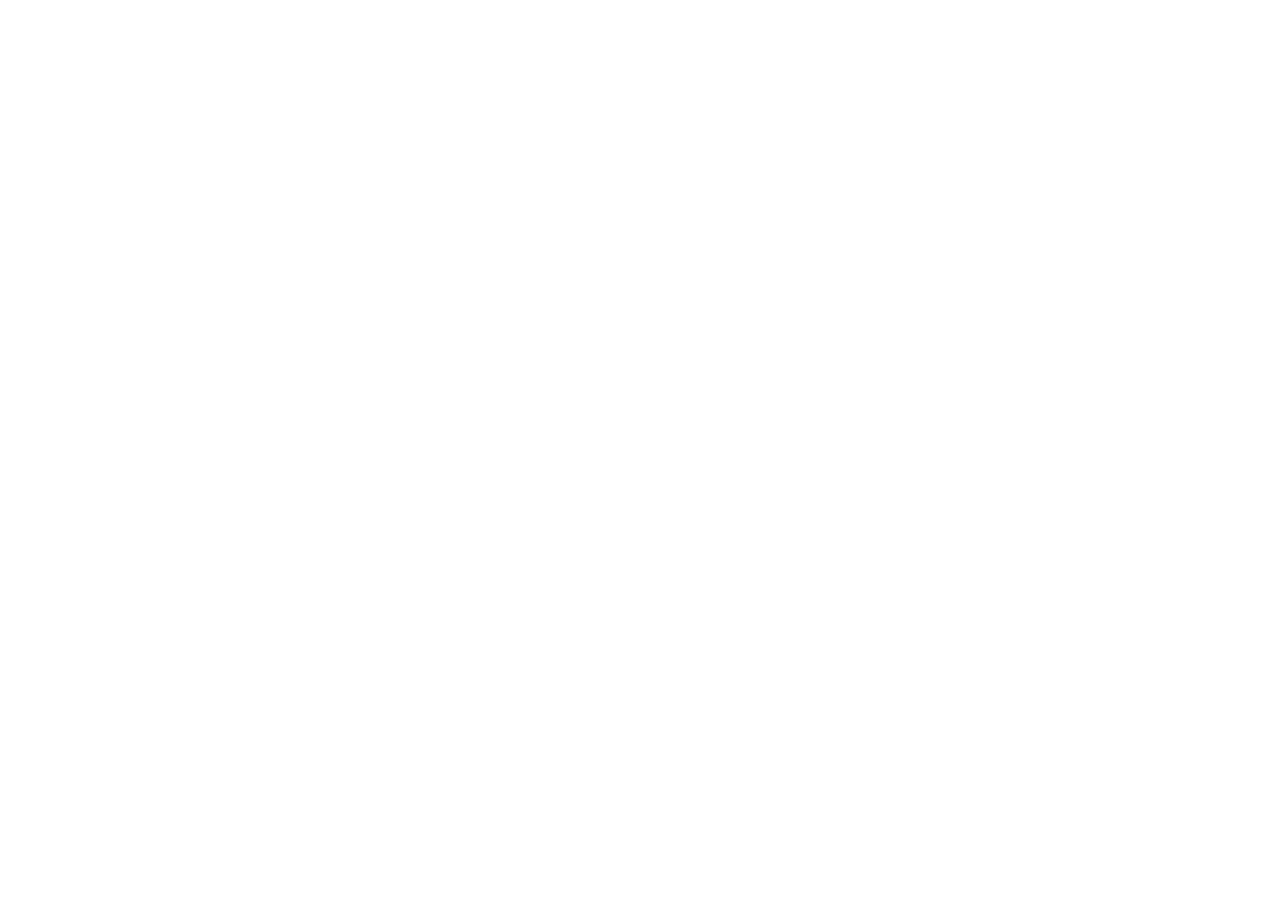
==== index.html @ e5ec2e8b "ejercicio 1 done" ====
<!DOCTYPE html>
<html>
<head>
    <meta charset="utf-8" />
    <meta http-equiv="X-UA-Compatible" content="IE=edge">
    <title>Page Title</title>
    <meta name="viewport" content="width=device-width, initial-scale=1">
    <link rel="stylesheet" type="text/css" media="screen" href="main.css" />
    <script src="main.js"></script>
</head>
<body>
    
</body>
</html>
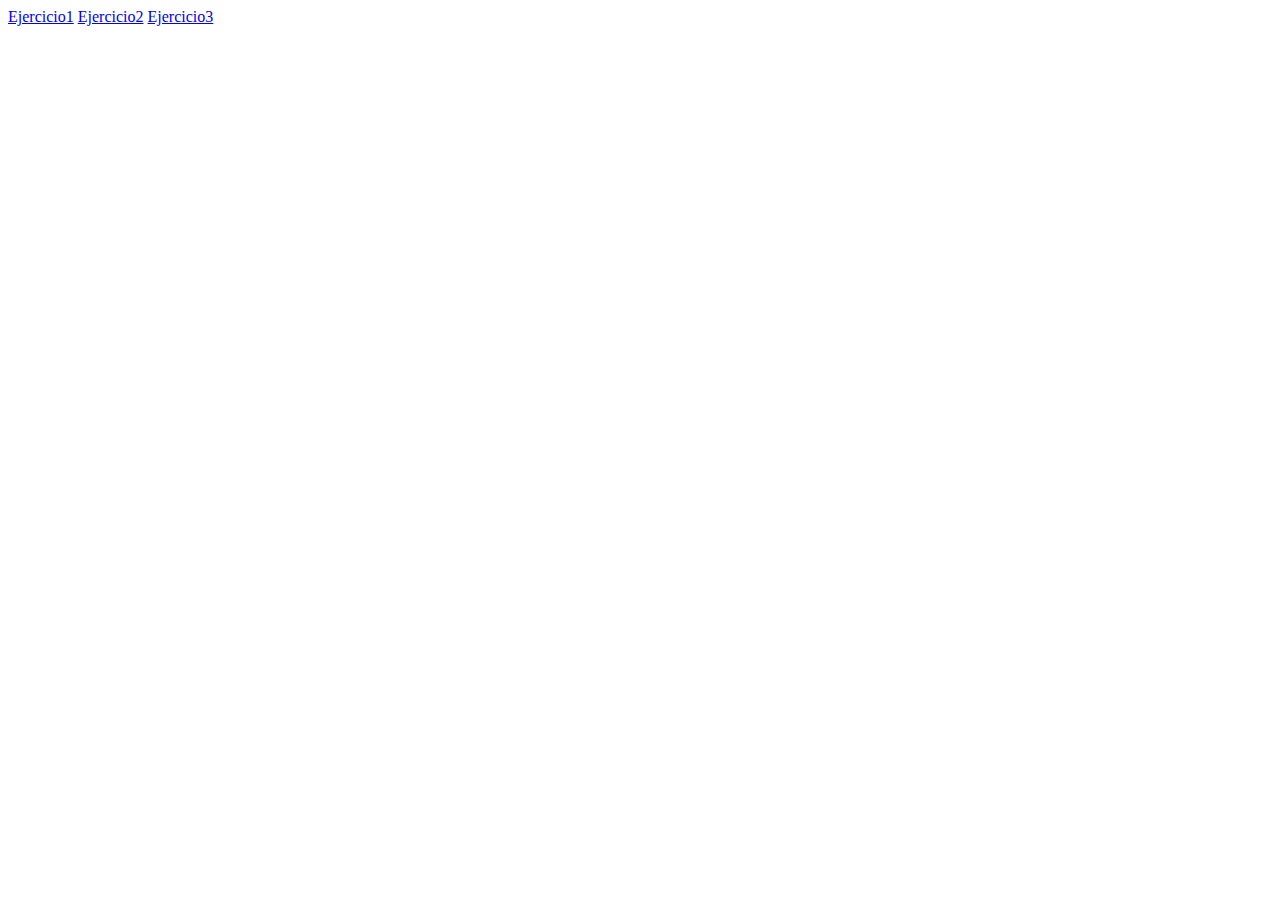
==== commit 41084563: ":'v" ====
--- a/index.html
+++ b/index.html
@@ -9,6 +9,8 @@
     <script src="main.js"></script>
 </head>
 <body>
-    
+    <a href="../L3/Ejercicio_1/blog.html">Ejercicio1</a>
+    <a href="../L3/Ejercicio_2/chess.html">Ejercicio2</a>
+    <a href="../L3/Ejercicio_3/boton.html">Ejercicio3</a>
 </body>
 </html>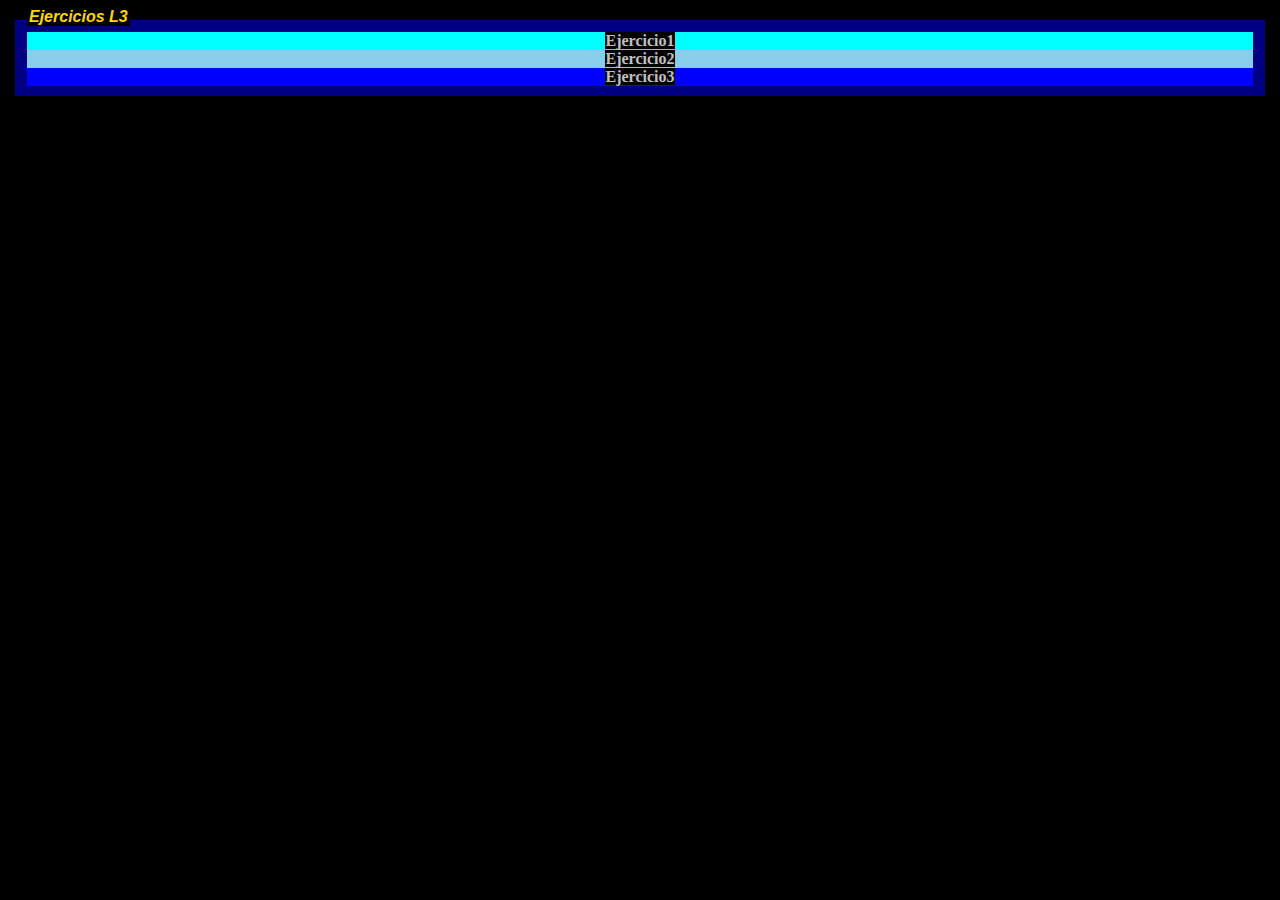
==== commit 257c8fde: "terminado" ====
--- a/index.html
+++ b/index.html
@@ -1,16 +1,19 @@
 <!DOCTYPE html>
 <html>
-<head>
+    <head>
     <meta charset="utf-8" />
     <meta http-equiv="X-UA-Compatible" content="IE=edge">
     <title>Page Title</title>
     <meta name="viewport" content="width=device-width, initial-scale=1">
-    <link rel="stylesheet" type="text/css" media="screen" href="main.css" />
+    <link rel="stylesheet" type="text/css" media="screen" href="CSS/style.css" />
     <script src="main.js"></script>
-</head>
-<body>
-    <a href="../L3/Ejercicio_1/blog.html">Ejercicio1</a>
-    <a href="../L3/Ejercicio_2/chess.html">Ejercicio2</a>
-    <a href="../L3/Ejercicio_3/boton.html">Ejercicio3</a>
-</body>
+    </head>
+    <body>  
+        <fieldset>
+            <legend>Ejercicios L3</legend>
+                <div id="b1"><a class="b1" href="Ejercicio_1/blog.html">Ejercicio1</a></div>
+                <div id="b2"><a class="b2" href="Ejercicio_2/chess.html">Ejercicio2</a></div>
+                <div id="b3"><a class="b3" href="Ejercicio_3/boton.html">Ejercicio3</a></div>
+        </fieldset>
+    </body>
 </html>--- a/CSS/style.css
+++ b/CSS/style.css
@@ -0,0 +1,68 @@
+*{
+    background-color: black;
+}
+
+
+fieldset{
+    border: 5px solid black;
+    background-color: navy;
+}
+legend{
+    font-size: 1em;
+    font-family: 'Franklin Gothic Medium', 'Arial Narrow', Arial, sans-serif;
+    font-weight: bold;
+    font-style: italic;
+    color: gold;
+}
+
+ul{
+    text-align: center;
+}
+
+.b1{
+    color: silver;
+    font-weight: bold;
+    text-decoration: none;
+}
+
+.b1:hover{
+    color: red;
+}
+
+.b2{
+    color: silver;
+    font-weight: bold;
+    text-decoration: none;
+}
+
+.b2:hover{
+    color: red;
+}
+
+.b3{
+    color: silver;
+    font-weight: bold;
+    text-decoration: none;
+}
+
+.b3:hover{
+    color:red;
+}
+
+#b1{
+    background-color: aqua;
+    display: block;
+    text-align: center;
+}
+
+#b2{
+    background-color: skyblue;
+    display: block;
+    text-align: center;
+}
+
+#b3{
+    background-color: blue;
+    display: block;
+    text-align: center;
+}